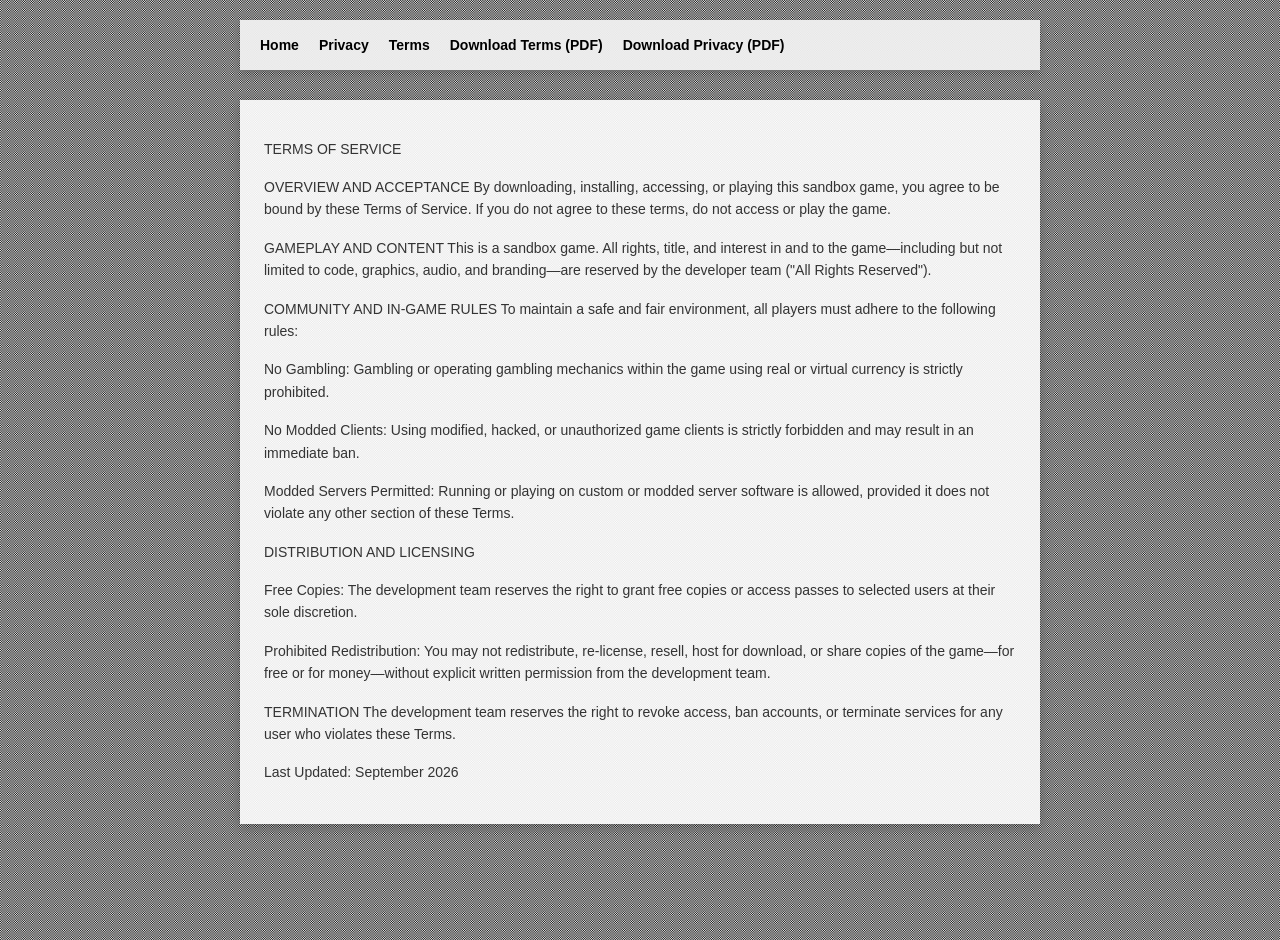
==== terms.html @ 298794aa "Add files via upload" ====
<!DOCTYPE html>
<html lang="en">
<head>
  <meta charset="UTF-8">
  <meta name="viewport" content="width=device-width, initial-scale=1.0">
  <title>Terms of Service</title>
  <style>
    body {
      font-family: Arial, sans-serif;
      line-height: 1.6;
      color: #333333;
      max-width: 800px;
      margin: 0 auto;
      padding: 20px;
      background-image: url('asset.png');
      background-size: cover;
      background-position: center;
      background-repeat: no-repeat;
      background-attachment: fixed;
      min-height: 100vh;
    }

    header {
      margin-bottom: 30px;
    }

    nav {
      background-color: rgba(242, 242, 242, 0.95);
      padding: 12px 20px;
      border-radius: 0;
      box-shadow: 0 4px 8px rgba(0, 0, 0, 0.15);
    }

    nav ul {
      list-style-type: none;
      margin: 0;
      padding: 0;
      display: flex;
      gap: 20px;
      flex-wrap: wrap;
    }

    nav a {
      color: #000000;
      text-decoration: none;
      font-size: 14px;
      font-weight: bold;
    }

    nav a:hover {
      text-decoration: underline;
    }

    main {
      background-color: rgba(255, 255, 255, 0.9);
      padding: 24px;
      border-radius: 0;
      box-shadow: 0 4px 12px rgba(0, 0, 0, 0.2);
    }

    p {
      margin-bottom: 16px;
      font-size: 14px;
    }
  </style>
</head>
<body>

  <header>
    <nav>
      <ul>
        <li><a href="index.html">Home</a></li>
        <li><a href="privacy.html">Privacy</a></li>
        <li><a href="terms.html">Terms</a></li>
        <li><a href="terms.pdf" download>Download Terms (PDF)</a></li>
        <li><a href="privacy.pdf" download>Download Privacy (PDF)</a></li>
      </ul>
    </nav>
  </header>

  <main>
    <p>TERMS OF SERVICE</p>
    <p>OVERVIEW AND ACCEPTANCE By downloading, installing, accessing, or playing this sandbox game, you agree to be bound by these Terms of Service. If you do not agree to these terms, do not access or play the game.</p>
    <p>GAMEPLAY AND CONTENT This is a sandbox game. All rights, title, and interest in and to the game&mdash;including but not limited to code, graphics, audio, and branding&mdash;are reserved by the developer team (&quot;All Rights Reserved&quot;).</p>
    <p>COMMUNITY AND IN-GAME RULES To maintain a safe and fair environment, all players must adhere to the following rules:</p>
    <p>No Gambling: Gambling or operating gambling mechanics within the game using real or virtual currency is strictly prohibited.</p>
    <p>No Modded Clients: Using modified, hacked, or unauthorized game clients is strictly forbidden and may result in an immediate ban.</p>
    <p>Modded Servers Permitted: Running or playing on custom or modded server software is allowed, provided it does not violate any other section of these Terms.</p>
    <p>DISTRIBUTION AND LICENSING</p>
    <p>Free Copies: The development team reserves the right to grant free copies or access passes to selected users at their sole discretion.</p>
    <p>Prohibited Redistribution: You may not redistribute, re-license, resell, host for download, or share copies of the game&mdash;for free or for money&mdash;without explicit written permission from the development team.</p>
    <p>TERMINATION The development team reserves the right to revoke access, ban accounts, or terminate services for any user who violates these Terms.</p>
    <p>Last Updated: September 2026</p>
  </main>

</body>
</html>
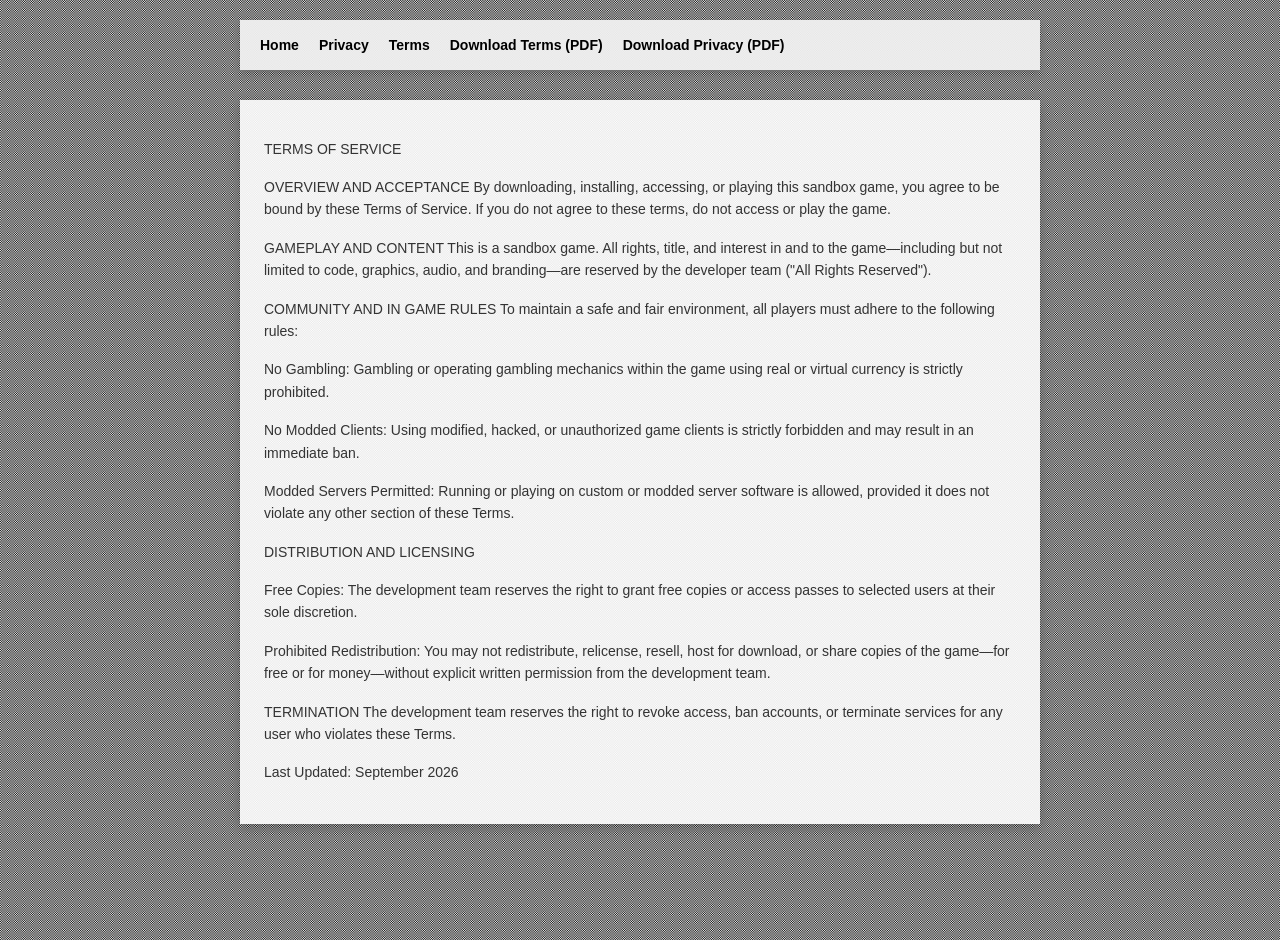
==== commit 810defcd: "Add files via upload" ====
--- a/terms.html
+++ b/terms.html
@@ -77,18 +77,18 @@
       </ul>
     </nav>
   </header>
-
+  
   <main>
     <p>TERMS OF SERVICE</p>
     <p>OVERVIEW AND ACCEPTANCE By downloading, installing, accessing, or playing this sandbox game, you agree to be bound by these Terms of Service. If you do not agree to these terms, do not access or play the game.</p>
     <p>GAMEPLAY AND CONTENT This is a sandbox game. All rights, title, and interest in and to the game&mdash;including but not limited to code, graphics, audio, and branding&mdash;are reserved by the developer team (&quot;All Rights Reserved&quot;).</p>
-    <p>COMMUNITY AND IN-GAME RULES To maintain a safe and fair environment, all players must adhere to the following rules:</p>
+    <p>COMMUNITY AND IN GAME RULES To maintain a safe and fair environment, all players must adhere to the following rules:</p>
     <p>No Gambling: Gambling or operating gambling mechanics within the game using real or virtual currency is strictly prohibited.</p>
     <p>No Modded Clients: Using modified, hacked, or unauthorized game clients is strictly forbidden and may result in an immediate ban.</p>
     <p>Modded Servers Permitted: Running or playing on custom or modded server software is allowed, provided it does not violate any other section of these Terms.</p>
     <p>DISTRIBUTION AND LICENSING</p>
     <p>Free Copies: The development team reserves the right to grant free copies or access passes to selected users at their sole discretion.</p>
-    <p>Prohibited Redistribution: You may not redistribute, re-license, resell, host for download, or share copies of the game&mdash;for free or for money&mdash;without explicit written permission from the development team.</p>
+    <p>Prohibited Redistribution: You may not redistribute, relicense, resell, host for download, or share copies of the game&mdash;for free or for money&mdash;without explicit written permission from the development team.</p>
     <p>TERMINATION The development team reserves the right to revoke access, ban accounts, or terminate services for any user who violates these Terms.</p>
     <p>Last Updated: September 2026</p>
   </main>
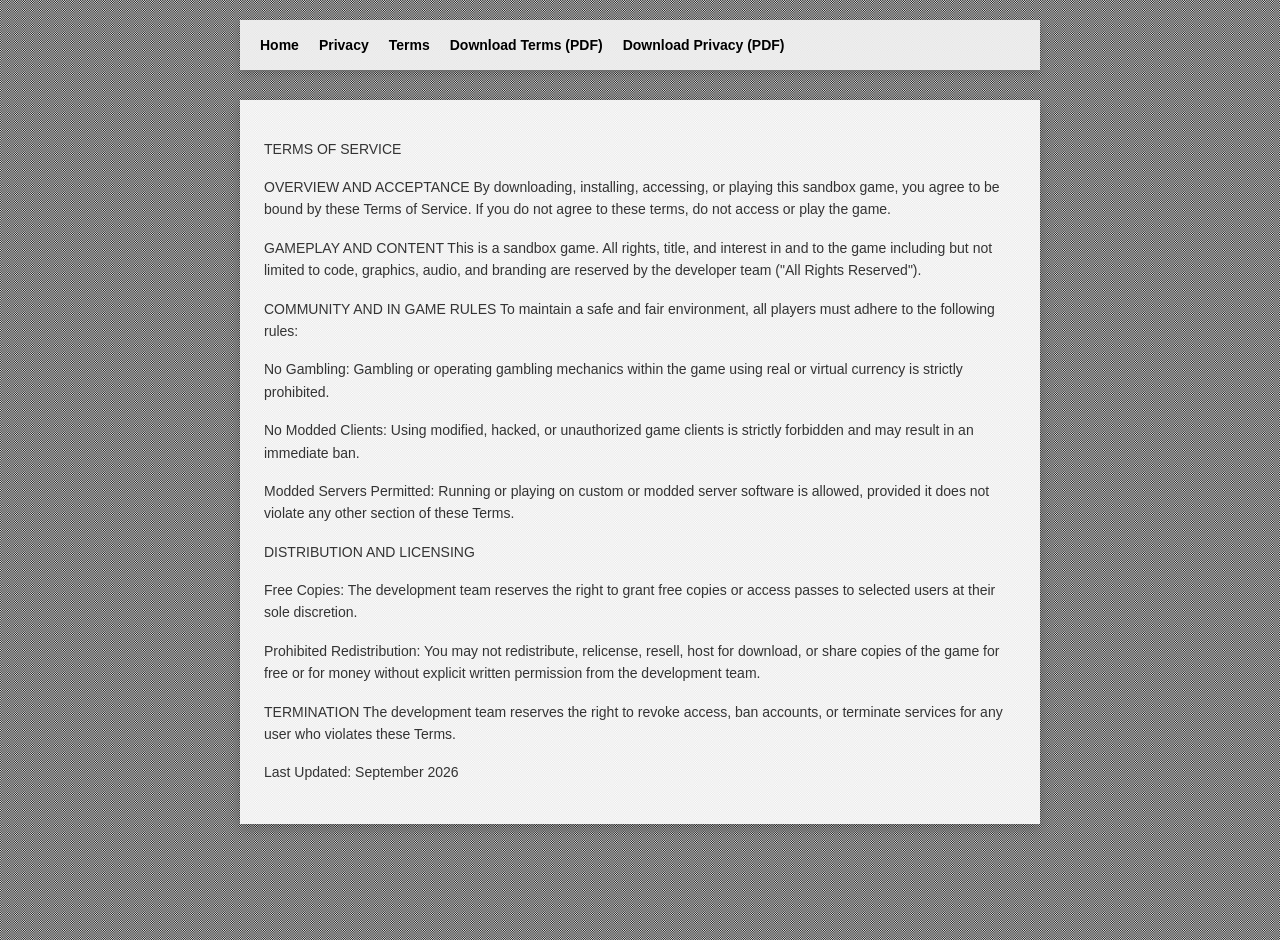
==== commit a67ef24e: "Add files via upload" ====
--- a/terms.html
+++ b/terms.html
@@ -81,14 +81,14 @@
   <main>
     <p>TERMS OF SERVICE</p>
     <p>OVERVIEW AND ACCEPTANCE By downloading, installing, accessing, or playing this sandbox game, you agree to be bound by these Terms of Service. If you do not agree to these terms, do not access or play the game.</p>
-    <p>GAMEPLAY AND CONTENT This is a sandbox game. All rights, title, and interest in and to the game&mdash;including but not limited to code, graphics, audio, and branding&mdash;are reserved by the developer team (&quot;All Rights Reserved&quot;).</p>
+    <p>GAMEPLAY AND CONTENT This is a sandbox game. All rights, title, and interest in and to the game including but not limited to code, graphics, audio, and branding are reserved by the developer team (&quot;All Rights Reserved&quot;).</p>
     <p>COMMUNITY AND IN GAME RULES To maintain a safe and fair environment, all players must adhere to the following rules:</p>
     <p>No Gambling: Gambling or operating gambling mechanics within the game using real or virtual currency is strictly prohibited.</p>
     <p>No Modded Clients: Using modified, hacked, or unauthorized game clients is strictly forbidden and may result in an immediate ban.</p>
     <p>Modded Servers Permitted: Running or playing on custom or modded server software is allowed, provided it does not violate any other section of these Terms.</p>
     <p>DISTRIBUTION AND LICENSING</p>
     <p>Free Copies: The development team reserves the right to grant free copies or access passes to selected users at their sole discretion.</p>
-    <p>Prohibited Redistribution: You may not redistribute, relicense, resell, host for download, or share copies of the game&mdash;for free or for money&mdash;without explicit written permission from the development team.</p>
+    <p>Prohibited Redistribution: You may not redistribute, relicense, resell, host for download, or share copies of the game for free or for money without explicit written permission from the development team.</p>
     <p>TERMINATION The development team reserves the right to revoke access, ban accounts, or terminate services for any user who violates these Terms.</p>
     <p>Last Updated: September 2026</p>
   </main>
